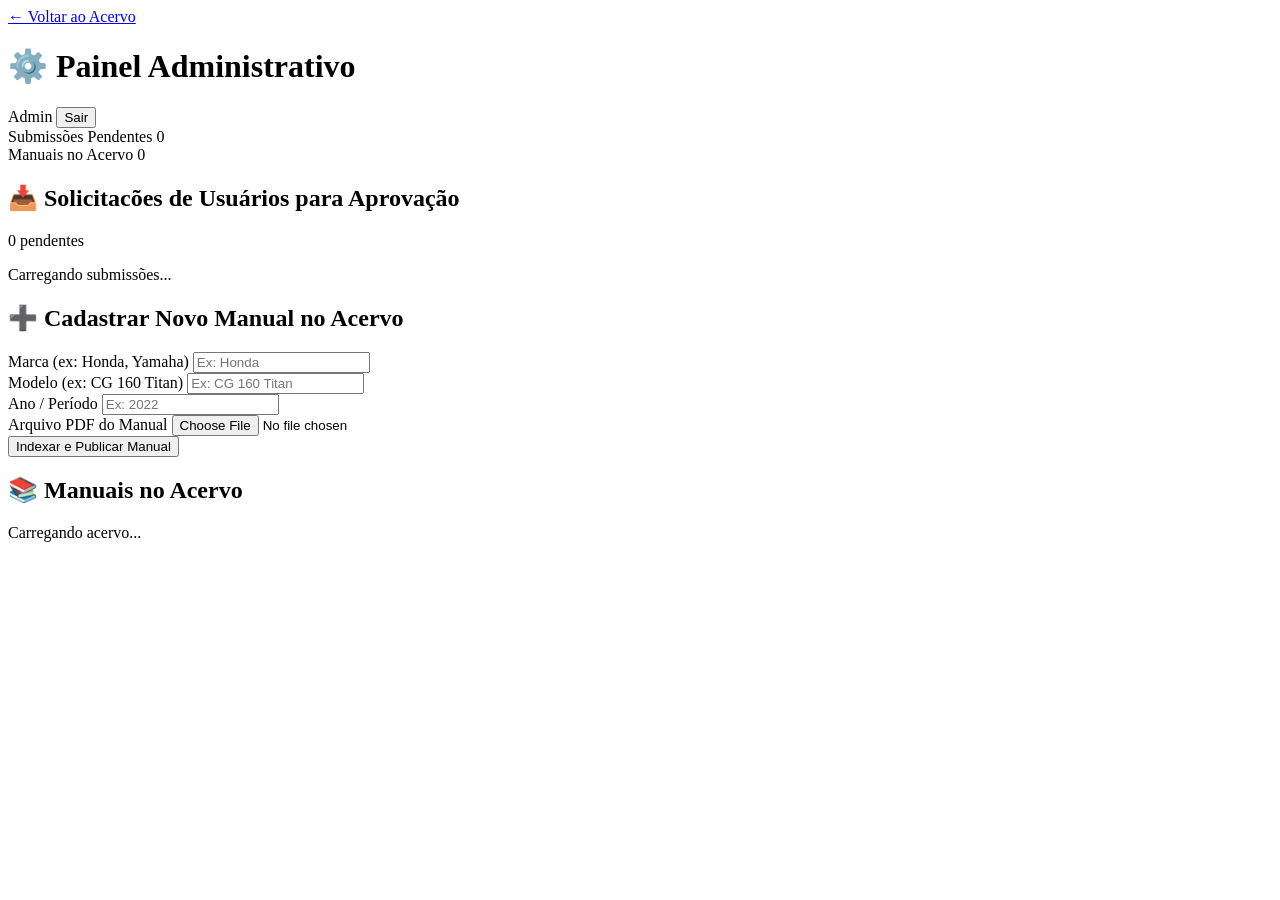
==== app/static/admin.html @ ff7945ff "feat: add admin panel, user manual submission and approval workflow" ====
<!doctype html>
<html lang="pt-br">
<head>
<meta charset="utf-8" />
<meta name="viewport" content="width=device-width, initial-scale=1" />
<title>Painel Admin — Manuais de Serviço</title>
<link rel="preconnect" href="https://fonts.googleapis.com">
<link rel="preconnect" href="https://fonts.gstatic.com" crossorigin>
<link href="https://fonts.googleapis.com/css2?family=Outfit:wght@300;400;500;600;700&display=swap" rel="stylesheet">
<link rel="stylesheet" href="/static/style.css?v=5" />
</head>
<body class="admin-page">
<div class="admin-shell">
  <header class="topbar">
    <div class="topbar-brand">
      <a href="/" class="back-link">← Voltar ao Acervo</a>
      <h1>⚙️ Painel Administrativo</h1>
    </div>
    <div class="user-box">
      <span id="username-label">Admin</span>
      <button class="logout" id="logout-btn">Sair</button>
    </div>
  </header>

  <main class="admin-container">
    <!-- STATS / HEADER CARDS -->
    <div class="stats-grid">
      <div class="stat-card">
        <span class="stat-title">Submissões Pendentes</span>
        <span class="stat-value" id="stat-pending">0</span>
      </div>
      <div class="stat-card">
        <span class="stat-title">Manuais no Acervo</span>
        <span class="stat-value" id="stat-manuals">0</span>
      </div>
    </div>

    <!-- SEÇÃO 1: SUBMISSÕES PENDENTES -->
    <section class="admin-card">
      <div class="card-header">
        <h2>📥 Solicitacões de Usuários para Aprovação</h2>
        <span class="badge" id="pending-badge">0 pendentes</span>
      </div>
      <div id="submissions-list" class="table-wrap">
        <p class="loading-text">Carregando submissões...</p>
      </div>
    </section>

    <!-- SEÇÃO 2: CADASTRAR NOVO MANUAL DIRETAMENTE -->
    <section class="admin-card">
      <div class="card-header">
        <h2>➕ Cadastrar Novo Manual no Acervo</h2>
      </div>
      <form id="upload-form" class="admin-form">
        <div class="form-row">
          <div class="form-group">
            <label for="brand-input">Marca (ex: Honda, Yamaha)</label>
            <input type="text" id="brand-input" required placeholder="Ex: Honda" />
          </div>
          <div class="form-group">
            <label for="model-input">Modelo (ex: CG 160 Titan)</label>
            <input type="text" id="model-input" required placeholder="Ex: CG 160 Titan" />
          </div>
          <div class="form-group">
            <label for="year-input">Ano / Período</label>
            <input type="text" id="year-input" required placeholder="Ex: 2022" />
          </div>
        </div>
        <div class="form-group">
          <label for="file-input">Arquivo PDF do Manual</label>
          <input type="file" id="file-input" accept=".pdf" required />
        </div>
        <button type="submit" class="btn-primary" id="btn-upload">Indexar e Publicar Manual</button>
        <div id="upload-status" class="form-status"></div>
      </form>
    </section>

    <!-- SEÇÃO 3: ACERVO ATUAL DE MANUAIS -->
    <section class="admin-card">
      <div class="card-header">
        <h2>📚 Manuais no Acervo</h2>
      </div>
      <div id="catalog-list" class="table-wrap">
        <p class="loading-text">Carregando acervo...</p>
      </div>
    </section>
  </main>
</div>

<script src="/static/admin.js?v=1"></script>
</body>
</html>
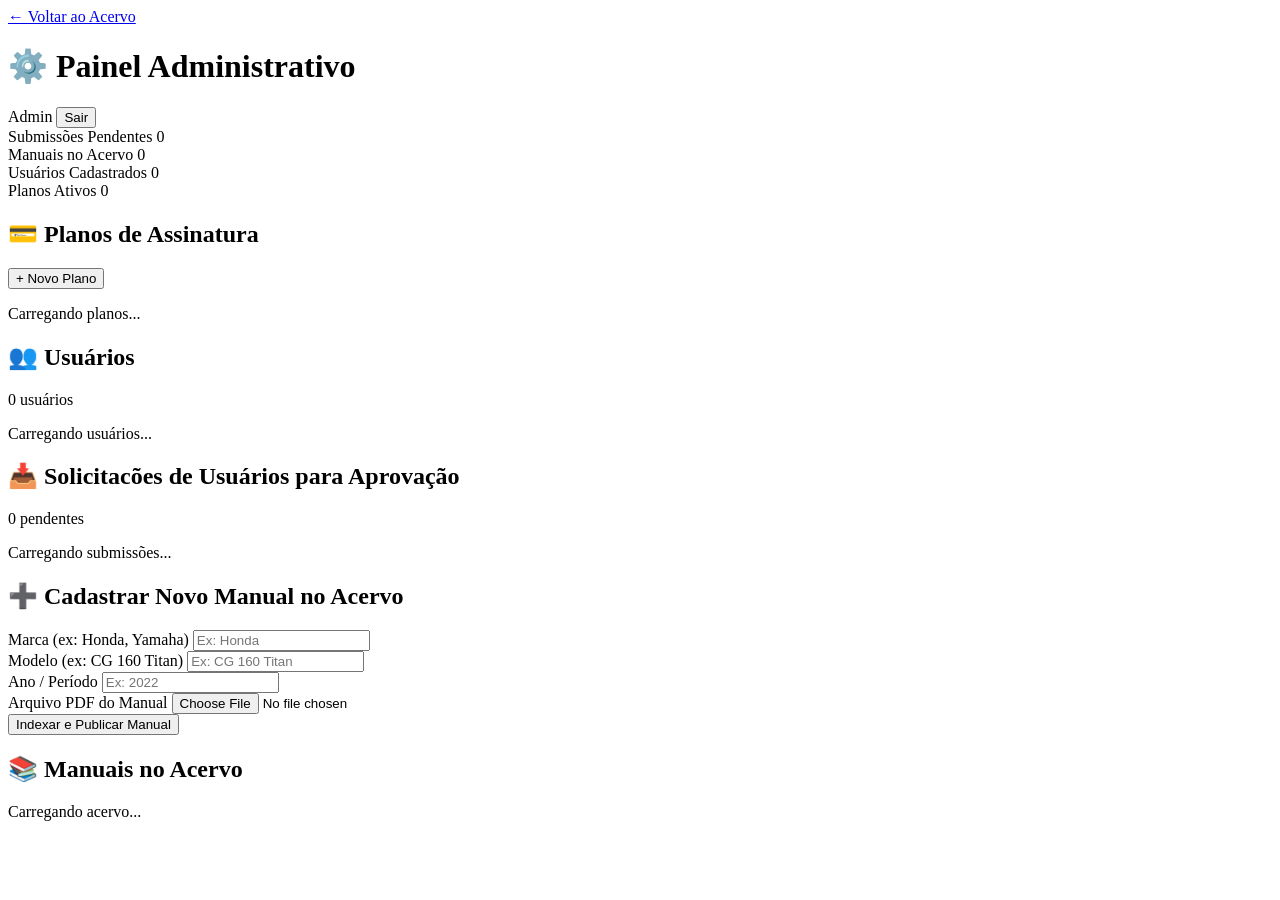
==== commit cb699578: "feat: improve mobile UX for Ask tab and implement plans/roles" ====
--- a/app/static/admin.html
+++ b/app/static/admin.html
@@ -7,7 +7,7 @@
 <link rel="preconnect" href="https://fonts.googleapis.com">
 <link rel="preconnect" href="https://fonts.gstatic.com" crossorigin>
 <link href="https://fonts.googleapis.com/css2?family=Outfit:wght@300;400;500;600;700&display=swap" rel="stylesheet">
-<link rel="stylesheet" href="/static/style.css?v=5" />
+<link rel="stylesheet" href="/static/style.css?v=9" />
 </head>
 <body class="admin-page">
 <div class="admin-shell">
@@ -33,7 +33,37 @@
         <span class="stat-title">Manuais no Acervo</span>
         <span class="stat-value" id="stat-manuals">0</span>
       </div>
+      <div class="stat-card">
+        <span class="stat-title">Usuários Cadastrados</span>
+        <span class="stat-value" id="stat-users">0</span>
+      </div>
+      <div class="stat-card">
+        <span class="stat-title">Planos Ativos</span>
+        <span class="stat-value" id="stat-plans">0</span>
+      </div>
     </div>
+
+    <!-- SEÇÃO: PLANOS DE ASSINATURA -->
+    <section class="admin-card">
+      <div class="card-header">
+        <h2>💳 Planos de Assinatura</h2>
+        <button class="btn-primary" id="btn-new-plan" onclick="openNewPlanModal()">+ Novo Plano</button>
+      </div>
+      <div class="plans-grid" id="plans-grid">
+        <p class="loading-text">Carregando planos...</p>
+      </div>
+    </section>
+
+    <!-- SEÇÃO: USUÁRIOS E PLANOS -->
+    <section class="admin-card">
+      <div class="card-header">
+        <h2>👥 Usuários</h2>
+        <span class="badge" id="users-badge">0 usuários</span>
+      </div>
+      <div id="users-list" class="table-wrap">
+        <p class="loading-text">Carregando usuários...</p>
+      </div>
+    </section>
 
     <!-- SEÇÃO 1: SUBMISSÕES PENDENTES -->
     <section class="admin-card">
@@ -87,6 +117,58 @@
   </main>
 </div>
 
-<script src="/static/admin.js?v=1"></script>
+<!-- Modal para novo/editar plano -->
+<div id="plan-modal" class="modal-overlay" style="display:none;">
+  <div class="modal-card">
+    <div class="modal-header">
+      <h2 id="plan-modal-title">💳 Novo Plano</h2>
+      <button class="modal-close" onclick="closePlanModal()">&#x2715;</button>
+    </div>
+    <form id="plan-form">
+      <input type="hidden" id="plan-form-id" />
+      <div class="form-group">
+        <label for="plan-name">Nome do Plano</label>
+        <input type="text" id="plan-name" required placeholder="Ex: Proprietário" />
+      </div>
+      <div class="form-group">
+        <label for="plan-slug">Identificador (slug)</label>
+        <input type="text" id="plan-slug" required placeholder="Ex: owner" />
+      </div>
+      <div class="form-row">
+        <div class="form-group">
+          <label for="plan-price">Preço (R$)</label>
+          <input type="number" id="plan-price" step="0.01" min="0" required placeholder="15.90" />
+        </div>
+        <div class="form-group">
+          <label for="plan-max">Máx. Manuais (vazio = ilimitado)</label>
+          <input type="number" id="plan-max" min="1" placeholder="Ex: 1" />
+        </div>
+      </div>
+      <div class="form-group">
+        <label for="plan-desc">Descrição</label>
+        <input type="text" id="plan-desc" placeholder="Ex: Acesso a 1 modelo específico" />
+      </div>
+      <div class="modal-actions">
+        <button type="button" class="btn-secondary" onclick="closePlanModal()">Cancelar</button>
+        <button type="submit" class="btn-primary" id="plan-submit-btn">Salvar Plano</button>
+      </div>
+      <div id="plan-status" class="form-status"></div>
+    </form>
+  </div>
+</div>
+
+<!-- Modal para atribuir plano a usuário -->
+<div id="user-plan-modal" class="modal-overlay" style="display:none;">
+  <div class="modal-card">
+    <div class="modal-header">
+      <h2>👤 Atribuir Plano</h2>
+      <button class="modal-close" onclick="closeUserPlanModal()">&#x2715;</button>
+    </div>
+    <div id="user-plan-modal-body"></div>
+  </div>
+</div>
+
+<script src="/static/admin.js?v=9"></script>
 </body>
 </html>
+
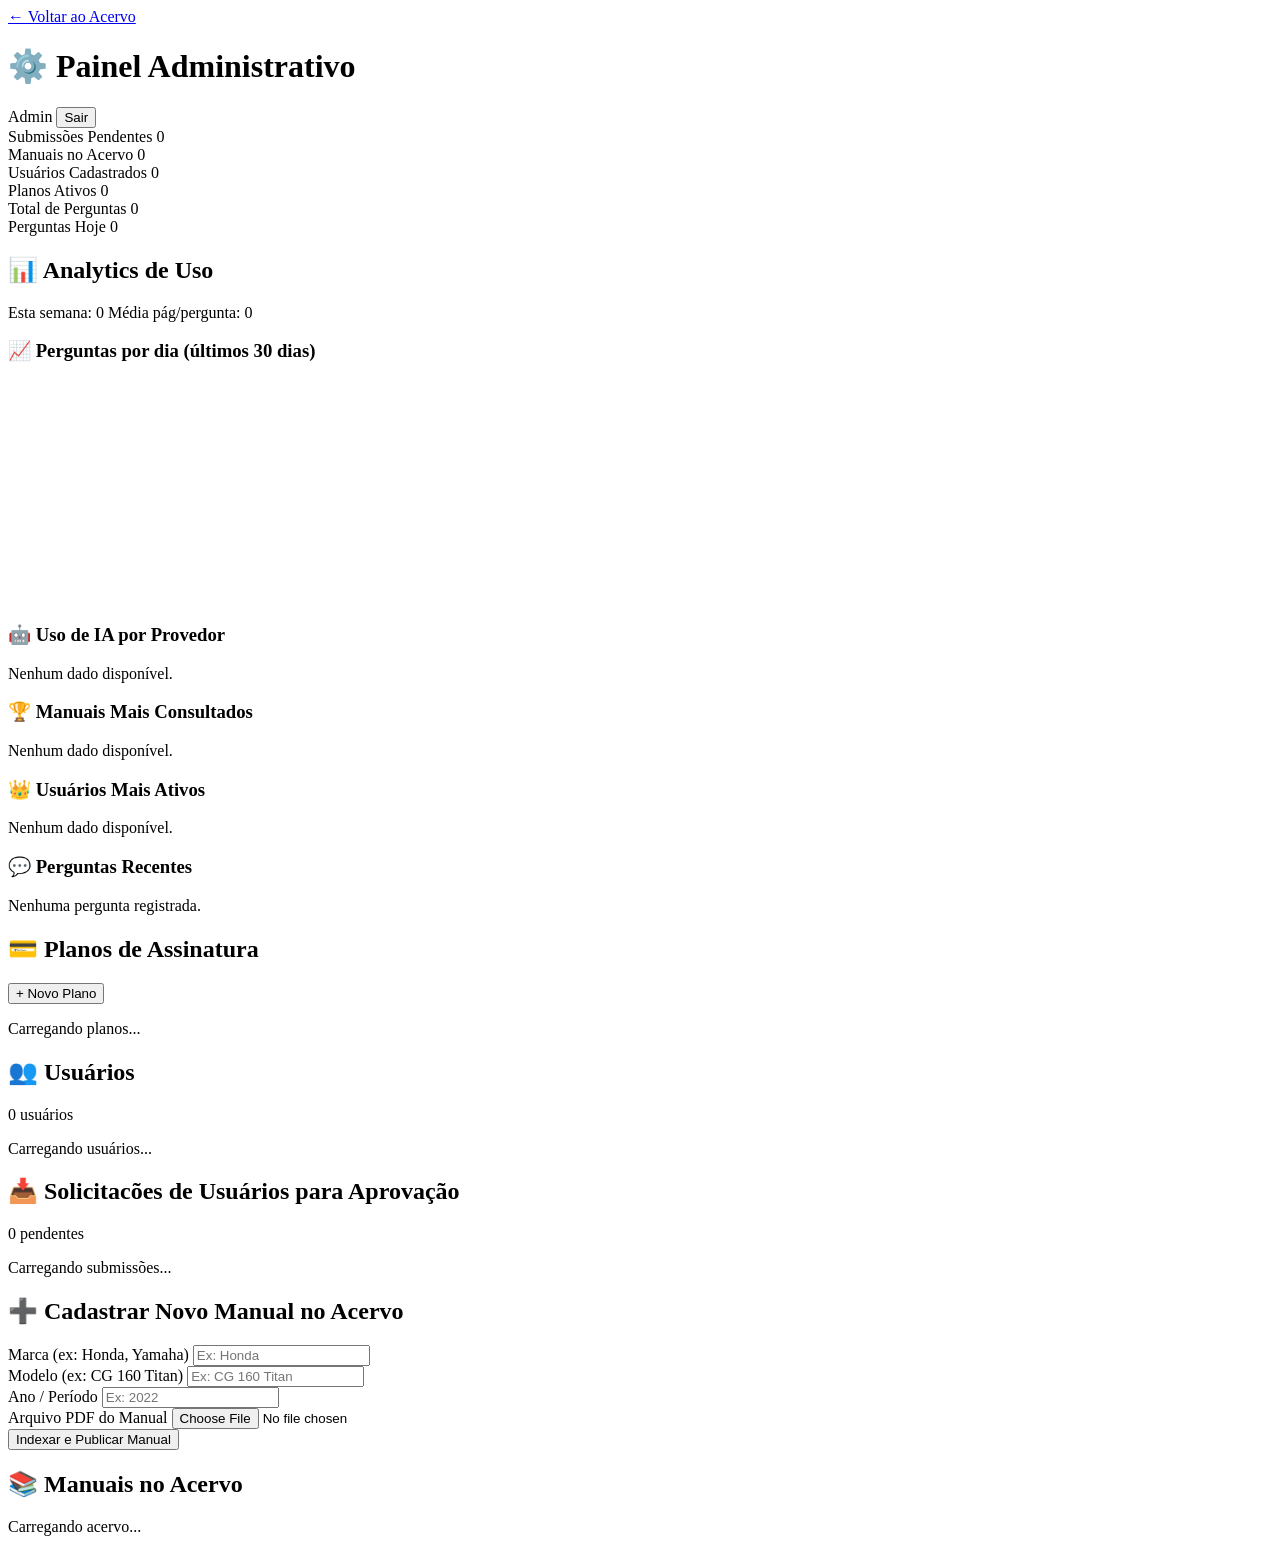
==== commit 1e9e92e5: "feat: analytics dashboard + historico de pesquisa do usuario - Adiciona tabela usage_logs para rastr" ====
--- a/app/static/admin.html
+++ b/app/static/admin.html
@@ -7,7 +7,7 @@
 <link rel="preconnect" href="https://fonts.googleapis.com">
 <link rel="preconnect" href="https://fonts.gstatic.com" crossorigin>
 <link href="https://fonts.googleapis.com/css2?family=Outfit:wght@300;400;500;600;700&display=swap" rel="stylesheet">
-<link rel="stylesheet" href="/static/style.css?v=9" />
+<link rel="stylesheet" href="/static/style.css?v=10" />
 </head>
 <body class="admin-page">
 <div class="admin-shell">
@@ -24,7 +24,7 @@
 
   <main class="admin-container">
     <!-- STATS / HEADER CARDS -->
-    <div class="stats-grid">
+    <div class="stats-grid stats-grid-6">
       <div class="stat-card">
         <span class="stat-title">Submissões Pendentes</span>
         <span class="stat-value" id="stat-pending">0</span>
@@ -41,7 +41,71 @@
         <span class="stat-title">Planos Ativos</span>
         <span class="stat-value" id="stat-plans">0</span>
       </div>
-    </div>
+      <div class="stat-card stat-card-accent">
+        <span class="stat-title">Total de Perguntas</span>
+        <span class="stat-value" id="stat-total-questions">0</span>
+      </div>
+      <div class="stat-card stat-card-accent">
+        <span class="stat-title">Perguntas Hoje</span>
+        <span class="stat-value" id="stat-today-questions">0</span>
+      </div>
+    </div>
+
+    <!-- SEÇÃO: ANALYTICS DE USO -->
+    <section class="admin-card analytics-section">
+      <div class="card-header">
+        <h2>📊 Analytics de Uso</h2>
+        <div class="analytics-period-info">
+          <span class="badge" id="analytics-week-badge">Esta semana: 0</span>
+          <span class="badge" id="analytics-avg-badge">Média pág/pergunta: 0</span>
+        </div>
+      </div>
+
+      <div class="analytics-grid">
+        <!-- Gráfico de perguntas por dia -->
+        <div class="analytics-chart-wrap">
+          <h3 class="analytics-subtitle">📈 Perguntas por dia <span class="dim">(últimos 30 dias)</span></h3>
+          <div class="chart-container">
+            <canvas id="questions-chart" width="800" height="220"></canvas>
+            <p class="empty-text" id="chart-empty" style="display:none;">Nenhuma pergunta registrada ainda.</p>
+          </div>
+        </div>
+
+        <!-- Uso de IA -->
+        <div class="analytics-ai-wrap">
+          <h3 class="analytics-subtitle">🤖 Uso de IA por Provedor</h3>
+          <div id="llm-usage-chart" class="llm-usage-grid">
+            <p class="empty-text">Nenhum dado disponível.</p>
+          </div>
+        </div>
+      </div>
+
+      <div class="analytics-grid analytics-grid-3">
+        <!-- Top manuais -->
+        <div class="analytics-panel">
+          <h3 class="analytics-subtitle">🏆 Manuais Mais Consultados</h3>
+          <div id="top-manuals-list" class="analytics-ranking">
+            <p class="empty-text">Nenhum dado disponível.</p>
+          </div>
+        </div>
+
+        <!-- Top usuários -->
+        <div class="analytics-panel">
+          <h3 class="analytics-subtitle">👑 Usuários Mais Ativos</h3>
+          <div id="top-users-list" class="analytics-ranking">
+            <p class="empty-text">Nenhum dado disponível.</p>
+          </div>
+        </div>
+
+        <!-- Perguntas recentes -->
+        <div class="analytics-panel analytics-panel-wide">
+          <h3 class="analytics-subtitle">💬 Perguntas Recentes</h3>
+          <div id="recent-questions-list" class="recent-questions-wrap">
+            <p class="empty-text">Nenhuma pergunta registrada.</p>
+          </div>
+        </div>
+      </div>
+    </section>
 
     <!-- SEÇÃO: PLANOS DE ASSINATURA -->
     <section class="admin-card">
@@ -168,7 +232,7 @@
   </div>
 </div>
 
-<script src="/static/admin.js?v=9"></script>
+<script src="/static/admin.js?v=10"></script>
 </body>
 </html>
 
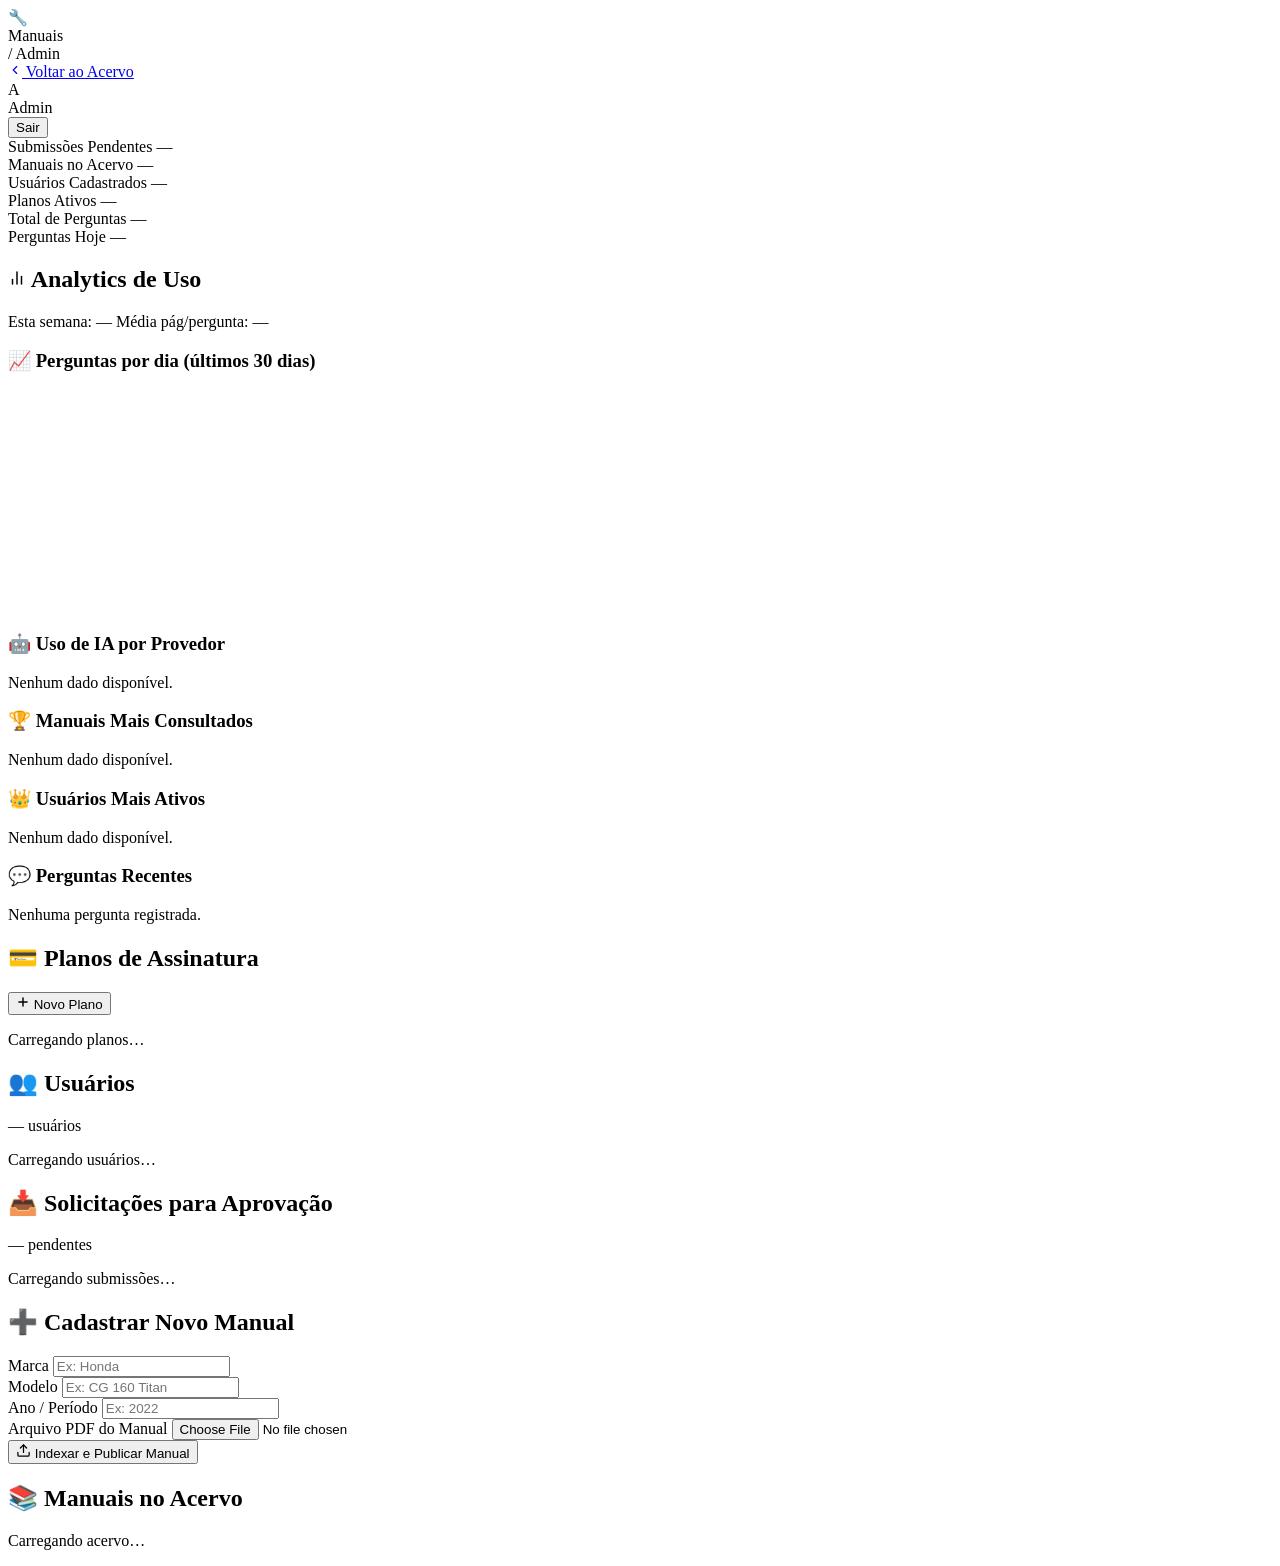
==== commit 219ef655: "feat: redesign UX/UI completo — design system v12 - CSS reescrito do zero com design system unificad" ====
--- a/app/static/admin.html
+++ b/app/static/admin.html
@@ -1,192 +1,229 @@
 <!doctype html>
 <html lang="pt-br">
 <head>
-<meta charset="utf-8" />
-<meta name="viewport" content="width=device-width, initial-scale=1" />
-<title>Painel Admin — Manuais de Serviço</title>
-<link rel="preconnect" href="https://fonts.googleapis.com">
-<link rel="preconnect" href="https://fonts.gstatic.com" crossorigin>
-<link href="https://fonts.googleapis.com/css2?family=Outfit:wght@300;400;500;600;700&display=swap" rel="stylesheet">
-<link rel="stylesheet" href="/static/style.css?v=10" />
+  <meta charset="utf-8" />
+  <meta name="viewport" content="width=device-width, initial-scale=1" />
+  <meta name="description" content="Painel administrativo dos Manuais de Serviço." />
+  <title>Painel Admin — Manuais de Serviço</title>
+  <link rel="preconnect" href="https://fonts.googleapis.com">
+  <link rel="preconnect" href="https://fonts.gstatic.com" crossorigin>
+  <link href="https://fonts.googleapis.com/css2?family=Outfit:wght@300;400;500;600;700;800&display=swap" rel="stylesheet">
+  <link rel="stylesheet" href="/static/style.css?v=12" />
 </head>
 <body class="admin-page">
+
 <div class="admin-shell">
+
+  <!-- ── Topbar ─────────────────────────────────────────────── -->
   <header class="topbar">
-    <div class="topbar-brand">
-      <a href="/" class="back-link">← Voltar ao Acervo</a>
-      <h1>⚙️ Painel Administrativo</h1>
-    </div>
-    <div class="user-box">
-      <span id="username-label">Admin</span>
+    <div class="topbar-left">
+      <div class="topbar-brand">
+        <div class="brand">
+          <div class="brand-icon">🔧</div>
+          <span class="brand-text">Manuais</span>
+        </div>
+        <div class="topbar-breadcrumb">
+          <span class="sep">/</span>
+          <span class="crumb-active">Admin</span>
+        </div>
+      </div>
+    </div>
+    <div class="topbar-right">
+      <a href="/" class="back-link">
+        <svg width="14" height="14" viewBox="0 0 24 24" fill="none" stroke="currentColor" stroke-width="2" stroke-linecap="round"><polyline points="15 18 9 12 15 6"/></svg>
+        Voltar ao Acervo
+      </a>
+      <div class="user-chip">
+        <div class="user-avatar">A</div>
+        <span id="username-label">Admin</span>
+      </div>
       <button class="logout" id="logout-btn">Sair</button>
     </div>
   </header>
 
-  <main class="admin-container">
-    <!-- STATS / HEADER CARDS -->
-    <div class="stats-grid stats-grid-6">
-      <div class="stat-card">
-        <span class="stat-title">Submissões Pendentes</span>
-        <span class="stat-value" id="stat-pending">0</span>
-      </div>
-      <div class="stat-card">
-        <span class="stat-title">Manuais no Acervo</span>
-        <span class="stat-value" id="stat-manuals">0</span>
-      </div>
-      <div class="stat-card">
-        <span class="stat-title">Usuários Cadastrados</span>
-        <span class="stat-value" id="stat-users">0</span>
-      </div>
-      <div class="stat-card">
-        <span class="stat-title">Planos Ativos</span>
-        <span class="stat-value" id="stat-plans">0</span>
-      </div>
-      <div class="stat-card stat-card-accent">
-        <span class="stat-title">Total de Perguntas</span>
-        <span class="stat-value" id="stat-total-questions">0</span>
-      </div>
-      <div class="stat-card stat-card-accent">
-        <span class="stat-title">Perguntas Hoje</span>
-        <span class="stat-value" id="stat-today-questions">0</span>
-      </div>
-    </div>
-
-    <!-- SEÇÃO: ANALYTICS DE USO -->
-    <section class="admin-card analytics-section">
-      <div class="card-header">
-        <h2>📊 Analytics de Uso</h2>
-        <div class="analytics-period-info">
-          <span class="badge" id="analytics-week-badge">Esta semana: 0</span>
-          <span class="badge" id="analytics-avg-badge">Média pág/pergunta: 0</span>
-        </div>
-      </div>
-
-      <div class="analytics-grid">
-        <!-- Gráfico de perguntas por dia -->
-        <div class="analytics-chart-wrap">
-          <h3 class="analytics-subtitle">📈 Perguntas por dia <span class="dim">(últimos 30 dias)</span></h3>
-          <div class="chart-container">
-            <canvas id="questions-chart" width="800" height="220"></canvas>
-            <p class="empty-text" id="chart-empty" style="display:none;">Nenhuma pergunta registrada ainda.</p>
-          </div>
-        </div>
-
-        <!-- Uso de IA -->
-        <div class="analytics-ai-wrap">
-          <h3 class="analytics-subtitle">🤖 Uso de IA por Provedor</h3>
-          <div id="llm-usage-chart" class="llm-usage-grid">
-            <p class="empty-text">Nenhum dado disponível.</p>
-          </div>
-        </div>
-      </div>
-
-      <div class="analytics-grid analytics-grid-3">
-        <!-- Top manuais -->
-        <div class="analytics-panel">
-          <h3 class="analytics-subtitle">🏆 Manuais Mais Consultados</h3>
-          <div id="top-manuals-list" class="analytics-ranking">
-            <p class="empty-text">Nenhum dado disponível.</p>
-          </div>
-        </div>
-
-        <!-- Top usuários -->
-        <div class="analytics-panel">
-          <h3 class="analytics-subtitle">👑 Usuários Mais Ativos</h3>
-          <div id="top-users-list" class="analytics-ranking">
-            <p class="empty-text">Nenhum dado disponível.</p>
-          </div>
-        </div>
-
-        <!-- Perguntas recentes -->
-        <div class="analytics-panel analytics-panel-wide">
-          <h3 class="analytics-subtitle">💬 Perguntas Recentes</h3>
-          <div id="recent-questions-list" class="recent-questions-wrap">
-            <p class="empty-text">Nenhuma pergunta registrada.</p>
-          </div>
-        </div>
-      </div>
-    </section>
-
-    <!-- SEÇÃO: PLANOS DE ASSINATURA -->
-    <section class="admin-card">
-      <div class="card-header">
-        <h2>💳 Planos de Assinatura</h2>
-        <button class="btn-primary" id="btn-new-plan" onclick="openNewPlanModal()">+ Novo Plano</button>
-      </div>
-      <div class="plans-grid" id="plans-grid">
-        <p class="loading-text">Carregando planos...</p>
-      </div>
-    </section>
-
-    <!-- SEÇÃO: USUÁRIOS E PLANOS -->
-    <section class="admin-card">
-      <div class="card-header">
-        <h2>👥 Usuários</h2>
-        <span class="badge" id="users-badge">0 usuários</span>
-      </div>
-      <div id="users-list" class="table-wrap">
-        <p class="loading-text">Carregando usuários...</p>
-      </div>
-    </section>
-
-    <!-- SEÇÃO 1: SUBMISSÕES PENDENTES -->
-    <section class="admin-card">
-      <div class="card-header">
-        <h2>📥 Solicitacões de Usuários para Aprovação</h2>
-        <span class="badge" id="pending-badge">0 pendentes</span>
-      </div>
-      <div id="submissions-list" class="table-wrap">
-        <p class="loading-text">Carregando submissões...</p>
-      </div>
-    </section>
-
-    <!-- SEÇÃO 2: CADASTRAR NOVO MANUAL DIRETAMENTE -->
-    <section class="admin-card">
-      <div class="card-header">
-        <h2>➕ Cadastrar Novo Manual no Acervo</h2>
-      </div>
-      <form id="upload-form" class="admin-form">
-        <div class="form-row">
+  <!-- ── Main Admin Content ─────────────────────────────────── -->
+  <main>
+    <div class="admin-container">
+
+      <!-- STATS GRID -->
+      <div class="stats-grid stats-grid-6" role="region" aria-label="Resumo estatístico">
+        <div class="stat-card">
+          <span class="stat-title">Submissões Pendentes</span>
+          <span class="stat-value" id="stat-pending">—</span>
+        </div>
+        <div class="stat-card">
+          <span class="stat-title">Manuais no Acervo</span>
+          <span class="stat-value" id="stat-manuals">—</span>
+        </div>
+        <div class="stat-card">
+          <span class="stat-title">Usuários Cadastrados</span>
+          <span class="stat-value" id="stat-users">—</span>
+        </div>
+        <div class="stat-card">
+          <span class="stat-title">Planos Ativos</span>
+          <span class="stat-value" id="stat-plans">—</span>
+        </div>
+        <div class="stat-card stat-card-accent">
+          <span class="stat-title">Total de Perguntas</span>
+          <span class="stat-value" id="stat-total-questions">—</span>
+        </div>
+        <div class="stat-card stat-card-accent">
+          <span class="stat-title">Perguntas Hoje</span>
+          <span class="stat-value" id="stat-today-questions">—</span>
+        </div>
+      </div>
+
+      <!-- ANALYTICS -->
+      <section class="admin-card analytics-section" aria-labelledby="analytics-title">
+        <div class="card-header">
+          <h2 id="analytics-title">
+            <svg width="18" height="18" viewBox="0 0 24 24" fill="none" stroke="currentColor" stroke-width="2" stroke-linecap="round" style="color:var(--accent)">
+              <line x1="18" y1="20" x2="18" y2="10"/><line x1="12" y1="20" x2="12" y2="4"/><line x1="6" y1="20" x2="6" y2="14"/>
+            </svg>
+            Analytics de Uso
+          </h2>
+          <div class="analytics-period-info">
+            <span class="badge" id="analytics-week-badge">Esta semana: —</span>
+            <span class="badge" id="analytics-avg-badge">Média pág/pergunta: —</span>
+          </div>
+        </div>
+
+        <div class="analytics-grid">
+          <!-- Chart -->
+          <div class="analytics-chart-wrap">
+            <h3 class="analytics-subtitle">
+              📈 Perguntas por dia <span class="dim">(últimos 30 dias)</span>
+            </h3>
+            <div class="chart-container">
+              <canvas id="questions-chart" width="800" height="220"></canvas>
+              <p class="empty-text" id="chart-empty" style="display:none;">Nenhuma pergunta registrada ainda.</p>
+            </div>
+          </div>
+
+          <!-- AI Usage -->
+          <div class="analytics-ai-wrap">
+            <h3 class="analytics-subtitle">🤖 Uso de IA por Provedor</h3>
+            <div id="llm-usage-chart" class="llm-usage-grid">
+              <p class="empty-text">Nenhum dado disponível.</p>
+            </div>
+          </div>
+        </div>
+
+        <div class="analytics-grid analytics-grid-3">
+          <!-- Top manuals -->
+          <div class="analytics-panel">
+            <h3 class="analytics-subtitle">🏆 Manuais Mais Consultados</h3>
+            <div id="top-manuals-list" class="analytics-ranking">
+              <p class="empty-text">Nenhum dado disponível.</p>
+            </div>
+          </div>
+          <!-- Top users -->
+          <div class="analytics-panel">
+            <h3 class="analytics-subtitle">👑 Usuários Mais Ativos</h3>
+            <div id="top-users-list" class="analytics-ranking">
+              <p class="empty-text">Nenhum dado disponível.</p>
+            </div>
+          </div>
+          <!-- Recent questions -->
+          <div class="analytics-panel analytics-panel-wide">
+            <h3 class="analytics-subtitle">💬 Perguntas Recentes</h3>
+            <div id="recent-questions-list" class="recent-questions-wrap">
+              <p class="empty-text">Nenhuma pergunta registrada.</p>
+            </div>
+          </div>
+        </div>
+      </section>
+
+      <!-- PLANS -->
+      <section class="admin-card" aria-labelledby="plans-title">
+        <div class="card-header">
+          <h2 id="plans-title">💳 Planos de Assinatura</h2>
+          <button class="btn-primary" id="btn-new-plan" onclick="openNewPlanModal()">
+            <svg width="14" height="14" viewBox="0 0 24 24" fill="none" stroke="currentColor" stroke-width="2.5" stroke-linecap="round"><line x1="12" y1="5" x2="12" y2="19"/><line x1="5" y1="12" x2="19" y2="12"/></svg>
+            Novo Plano
+          </button>
+        </div>
+        <div class="plans-grid" id="plans-grid">
+          <p class="loading-text"><span class="spinner"></span>Carregando planos…</p>
+        </div>
+      </section>
+
+      <!-- USERS -->
+      <section class="admin-card" aria-labelledby="users-title">
+        <div class="card-header">
+          <h2 id="users-title">👥 Usuários</h2>
+          <span class="badge" id="users-badge">— usuários</span>
+        </div>
+        <div id="users-list" class="table-wrap">
+          <p class="loading-text"><span class="spinner"></span>Carregando usuários…</p>
+        </div>
+      </section>
+
+      <!-- SUBMISSIONS -->
+      <section class="admin-card" aria-labelledby="submissions-title">
+        <div class="card-header">
+          <h2 id="submissions-title">📥 Solicitações para Aprovação</h2>
+          <span class="badge" id="pending-badge">— pendentes</span>
+        </div>
+        <div id="submissions-list" class="table-wrap">
+          <p class="loading-text"><span class="spinner"></span>Carregando submissões…</p>
+        </div>
+      </section>
+
+      <!-- UPLOAD MANUAL -->
+      <section class="admin-card" aria-labelledby="upload-title">
+        <div class="card-header">
+          <h2 id="upload-title">➕ Cadastrar Novo Manual</h2>
+        </div>
+        <form id="upload-form" class="admin-form">
+          <div class="form-row">
+            <div class="form-group">
+              <label for="brand-input">Marca</label>
+              <input type="text" id="brand-input" required placeholder="Ex: Honda" />
+            </div>
+            <div class="form-group">
+              <label for="model-input">Modelo</label>
+              <input type="text" id="model-input" required placeholder="Ex: CG 160 Titan" />
+            </div>
+            <div class="form-group">
+              <label for="year-input">Ano / Período</label>
+              <input type="text" id="year-input" required placeholder="Ex: 2022" />
+            </div>
+          </div>
           <div class="form-group">
-            <label for="brand-input">Marca (ex: Honda, Yamaha)</label>
-            <input type="text" id="brand-input" required placeholder="Ex: Honda" />
-          </div>
-          <div class="form-group">
-            <label for="model-input">Modelo (ex: CG 160 Titan)</label>
-            <input type="text" id="model-input" required placeholder="Ex: CG 160 Titan" />
-          </div>
-          <div class="form-group">
-            <label for="year-input">Ano / Período</label>
-            <input type="text" id="year-input" required placeholder="Ex: 2022" />
-          </div>
-        </div>
-        <div class="form-group">
-          <label for="file-input">Arquivo PDF do Manual</label>
-          <input type="file" id="file-input" accept=".pdf" required />
-        </div>
-        <button type="submit" class="btn-primary" id="btn-upload">Indexar e Publicar Manual</button>
-        <div id="upload-status" class="form-status"></div>
-      </form>
-    </section>
-
-    <!-- SEÇÃO 3: ACERVO ATUAL DE MANUAIS -->
-    <section class="admin-card">
-      <div class="card-header">
-        <h2>📚 Manuais no Acervo</h2>
-      </div>
-      <div id="catalog-list" class="table-wrap">
-        <p class="loading-text">Carregando acervo...</p>
-      </div>
-    </section>
+            <label for="file-input">Arquivo PDF do Manual</label>
+            <input type="file" id="file-input" accept=".pdf" required />
+          </div>
+          <div>
+            <button type="submit" class="btn-primary" id="btn-upload" style="width:auto;">
+              <svg width="15" height="15" viewBox="0 0 24 24" fill="none" stroke="currentColor" stroke-width="2" stroke-linecap="round"><path d="M21 15v4a2 2 0 0 1-2 2H5a2 2 0 0 1-2-2v-4"/><polyline points="17 8 12 3 7 8"/><line x1="12" y1="3" x2="12" y2="15"/></svg>
+              Indexar e Publicar Manual
+            </button>
+          </div>
+          <div id="upload-status" class="form-status"></div>
+        </form>
+      </section>
+
+      <!-- CATALOG -->
+      <section class="admin-card" aria-labelledby="catalog-title">
+        <div class="card-header">
+          <h2 id="catalog-title">📚 Manuais no Acervo</h2>
+        </div>
+        <div id="catalog-list" class="table-wrap">
+          <p class="loading-text"><span class="spinner"></span>Carregando acervo…</p>
+        </div>
+      </section>
+
+    </div>
   </main>
 </div>
 
-<!-- Modal para novo/editar plano -->
-<div id="plan-modal" class="modal-overlay" style="display:none;">
+<!-- Plan Modal -->
+<div id="plan-modal" class="modal-overlay" style="display:none;" role="dialog" aria-modal="true" aria-labelledby="plan-modal-title">
   <div class="modal-card">
     <div class="modal-header">
       <h2 id="plan-modal-title">💳 Novo Plano</h2>
-      <button class="modal-close" onclick="closePlanModal()">&#x2715;</button>
+      <button class="modal-close" onclick="closePlanModal()" aria-label="Fechar">✕</button>
     </div>
     <form id="plan-form">
       <input type="hidden" id="plan-form-id" />
@@ -214,25 +251,24 @@
       </div>
       <div class="modal-actions">
         <button type="button" class="btn-secondary" onclick="closePlanModal()">Cancelar</button>
-        <button type="submit" class="btn-primary" id="plan-submit-btn">Salvar Plano</button>
+        <button type="submit" class="btn-primary" id="plan-submit-btn" style="width:auto;">Salvar Plano</button>
       </div>
       <div id="plan-status" class="form-status"></div>
     </form>
   </div>
 </div>
 
-<!-- Modal para atribuir plano a usuário -->
-<div id="user-plan-modal" class="modal-overlay" style="display:none;">
+<!-- User plan modal -->
+<div id="user-plan-modal" class="modal-overlay" style="display:none;" role="dialog" aria-modal="true" aria-labelledby="user-plan-title">
   <div class="modal-card">
     <div class="modal-header">
-      <h2>👤 Atribuir Plano</h2>
-      <button class="modal-close" onclick="closeUserPlanModal()">&#x2715;</button>
+      <h2 id="user-plan-title">👤 Atribuir Plano</h2>
+      <button class="modal-close" onclick="closeUserPlanModal()" aria-label="Fechar">✕</button>
     </div>
     <div id="user-plan-modal-body"></div>
   </div>
 </div>
 
-<script src="/static/admin.js?v=10"></script>
+<script src="/static/admin.js?v=12"></script>
 </body>
 </html>
-
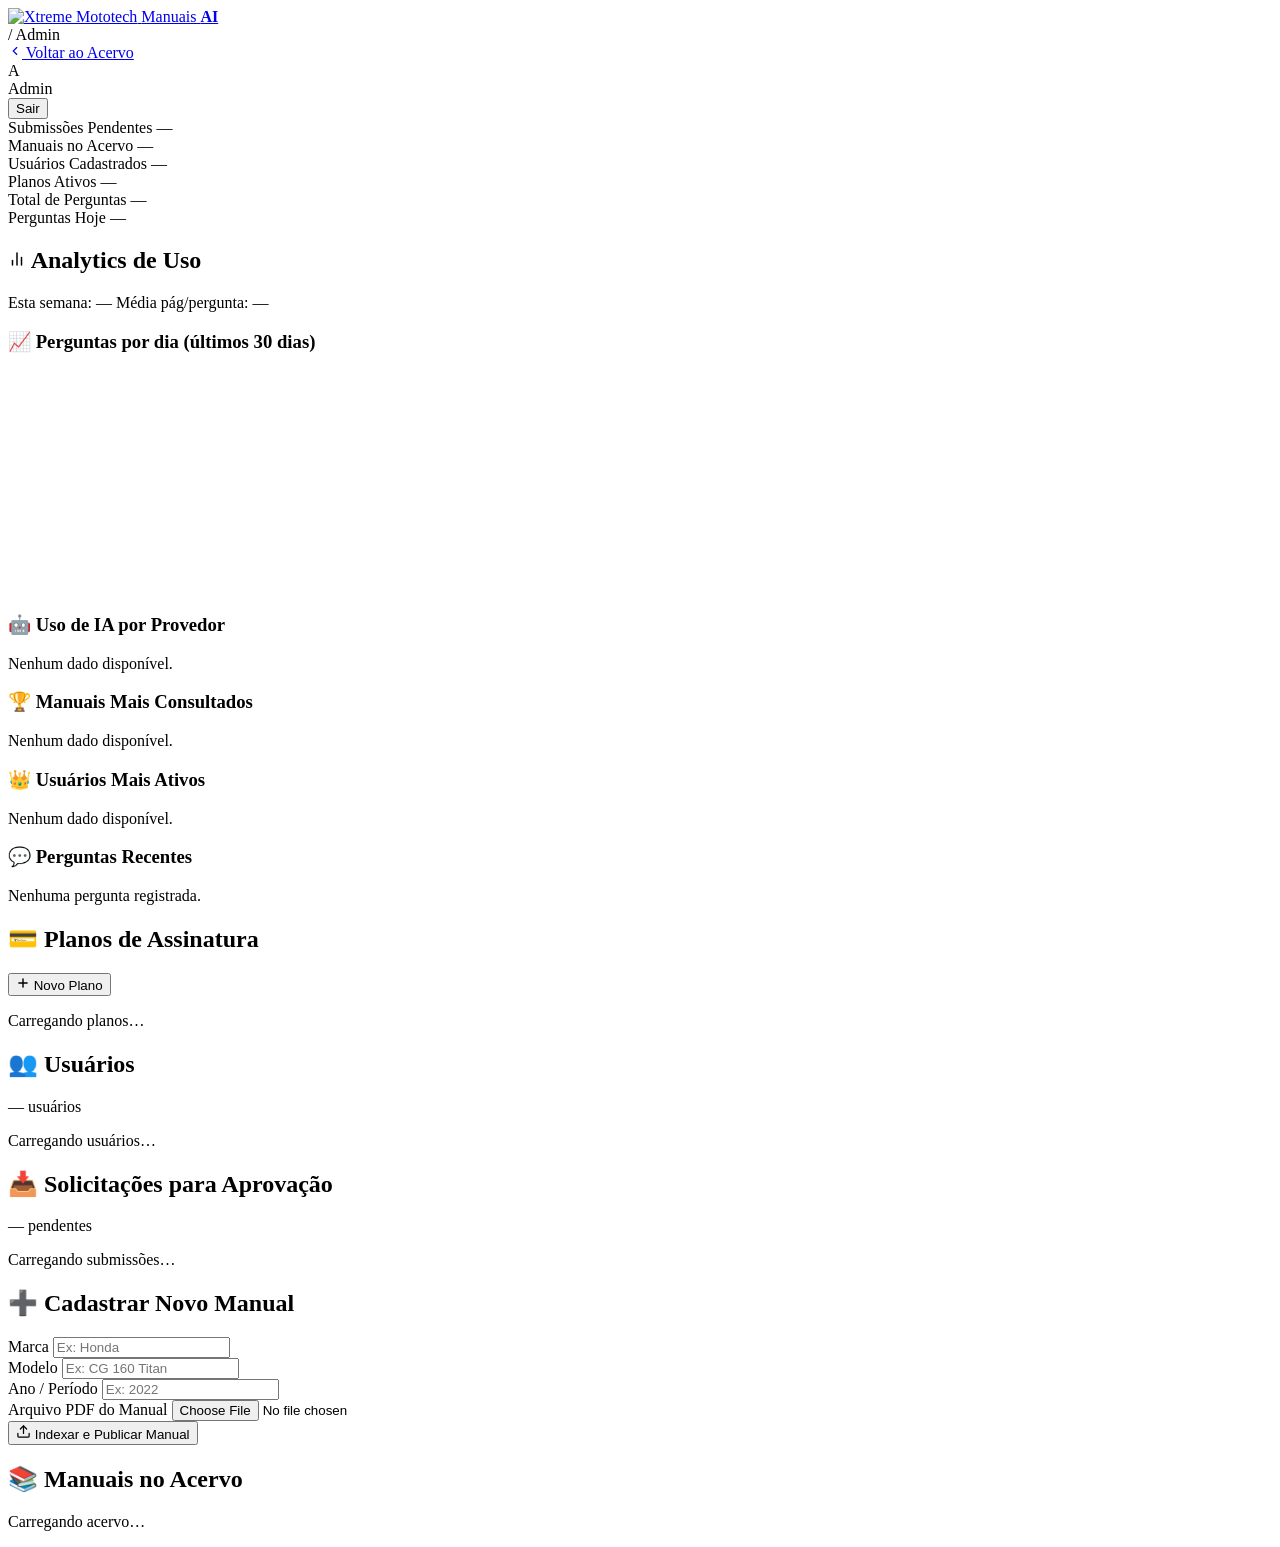
==== commit 105a0a71: "feat: landing page, identidade Xtreme no app e importacao de 72 manuais - LP de vendas na raiz para " ====
--- a/app/static/admin.html
+++ b/app/static/admin.html
@@ -4,11 +4,12 @@
   <meta charset="utf-8" />
   <meta name="viewport" content="width=device-width, initial-scale=1" />
   <meta name="description" content="Painel administrativo dos Manuais de Serviço." />
-  <title>Painel Admin — Manuais de Serviço</title>
+  <link rel="icon" href="/static/img/xtreme-logo.png" />
+  <title>Painel admin — Xtreme Manuais AI</title>
   <link rel="preconnect" href="https://fonts.googleapis.com">
   <link rel="preconnect" href="https://fonts.gstatic.com" crossorigin>
-  <link href="https://fonts.googleapis.com/css2?family=Outfit:wght@300;400;500;600;700;800&display=swap" rel="stylesheet">
-  <link rel="stylesheet" href="/static/style.css?v=12" />
+  <link href="https://fonts.googleapis.com/css2?family=Barlow+Condensed:wght@500;600;700&family=Inter:wght@400;500;600;700&family=JetBrains+Mono:wght@400;700&display=swap" rel="stylesheet">
+  <link rel="stylesheet" href="/static/style.css?v=14" />
 </head>
 <body class="admin-page">
 
@@ -18,10 +19,11 @@
   <header class="topbar">
     <div class="topbar-left">
       <div class="topbar-brand">
-        <div class="brand">
-          <div class="brand-icon">🔧</div>
-          <span class="brand-text">Manuais</span>
-        </div>
+        <a href="/" class="brand" aria-label="Xtreme Mototech — Manuais AI">
+          <img class="brand-logo" src="/static/img/xtreme-logo-light.png" alt="Xtreme Mototech" width="499" height="108" />
+          <span class="brand-div"></span>
+          <span class="brand-text">Manuais <b>AI</b></span>
+        </a>
         <div class="topbar-breadcrumb">
           <span class="sep">/</span>
           <span class="crumb-active">Admin</span>
@@ -269,6 +271,6 @@
   </div>
 </div>
 
-<script src="/static/admin.js?v=12"></script>
+<script src="/static/admin.js?v=14"></script>
 </body>
 </html>
